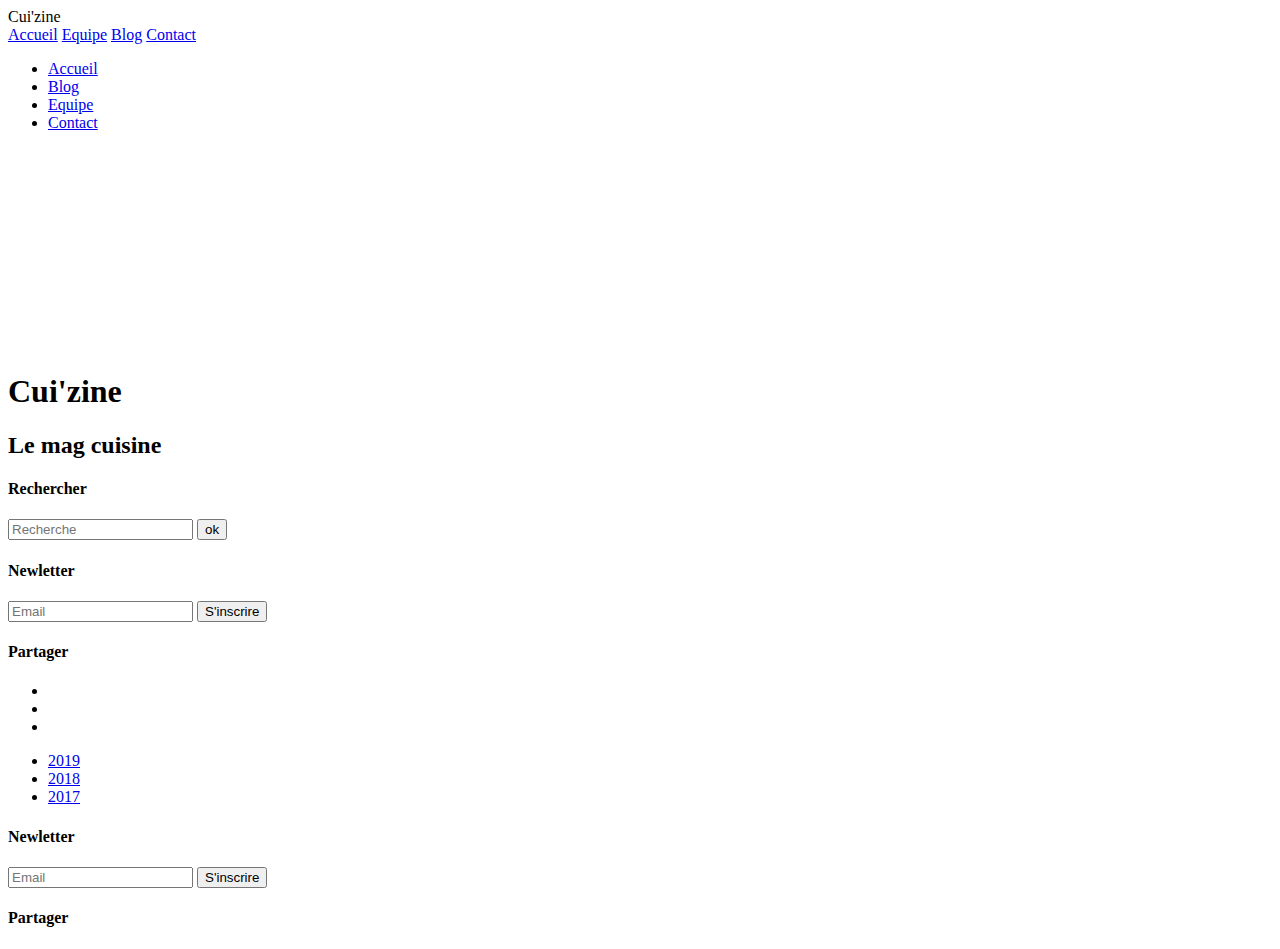
==== recipe.html @ 04ad89d7 "structure html de la cuisine fait" ====
<!DOCTYPE html>
<html lang="fr">
    <head>
        <meta charset="UTF-8">
        <meta name="viewport" content="width=device-width, initial-scale=1.0">
        
        <!-- ===== RESET  / NORMALIZE  CSS ===== -->
        <link rel="stylesheet" href="/assets/css/normalize.css">
        <link rel="stylesheet" href="/assets/css/reset.css">
        <!-- ===== BOX ICONS ===== -->
        <link href='https://unpkg.com/boxicons@2.0.7/css/boxicons.min.css' rel='stylesheet'>
        <!-- ===== CSS ===== -->
        <link rel="stylesheet" href="/assets/css/style.css">
        <title>Cui'zine</title>
    </head>
    <body>
        <!--========== SCROLL TOP ==========-->
        <div class="wrapper">
            <!--========== HEADER ==========-->
            <header class="header">
                <div class="brand">
                    <div class="logo">Cui'zine</div>
                    <nav class="navbar">
                        <a href="#">Accueil</a>
                        <a href="#">Equipe</a>
                        <a href="#">Blog</a>
                        <a href="#">Contact</a>
                    </nav>
                </div>
                <!--========== Toggle ==========-->
                <div class="menu">
                    <ul>
                        <li><a href="#" onclick="toggleMenu();">Accueil</a></li>
                        <li><a href="#" onclick="toggleMenu();">Blog</a></li>
                        <li><a href="#" onclick="toggleMenu();">Equipe</a></li>
                        <li><a href="#" onclick="toggleMenu();">Contact</a></li>
                    </ul>
                </div>
                <div class="header-title">
                    <img src="./assets/img/logo_square_white.png" alt="photo du logo" class="image">
                    <h1 class="g-title">
                        Cui'zine
                    </h1>
                    <h2 class="subtitle">Le mag cuisine</h2>
                </div>
        </header>
        <main class="main">







            <aside class="aside">
                <div class="search">
                    <h4 class="aside-title">Rechercher</h4>
                    <input type="text" class="recherche" placeholder="Recherche">
                    <button class="btn">ok</button>
                </div>
                <div class="new">
                    <h4 class="aside-title">Newletter</h4>
                    <input type="email" class="recherche" placeholder="Email">
                    <button class="btn">S'inscrire</button>
                </div>
                <div class="social">
                    <h4 class="aside-title">Partager</h4>
                    <div class="reseau">
                        <box-icon name='facebook-square' type='logo' ></box-icon>
                        <box-icon name='instagram' type='logo' ></box-icon>
                        <box-icon name='youtube' type='logo' ></box-icon>
                        <box-icon name='twitter' type='logo' ></box-icon>
                    </div>
                </div>
            </aside>
        </main>
        <footer class="footer">
            <div class="categories">
                <ul>
                    <li><a href="#"></a></li>
                    <li><a href="#"></a></li>
                    <li><a href="#"></a></li>
                </ul>
            </div>
            <div class="categories">
                <ul>
                    <li><a href="#">2019</a></li>
                    <li><a href="#">2018</a></li>
                    <li><a href="#">2017</a></li>
                </ul>
            </div>
            <div class="contact">
                <div class="new">
                    <h4 class="footer-title aside-title">Newletter</h4>
                    <input type="email" class="recherche" placeholder="Email">
                    <button class="btn">S'inscrire</button>
                </div>
                <div class="social">
                    <h4 class="footer-title aside-title">Partager</h4>
                    <div class="reseau">
                        <box-icon name='facebook-square' type='logo'></box-icon>
                        <box-icon name='instagram' type='logo'></box-icon>
                        <box-icon name='youtube' type='logo'></box-icon>
                        <box-icon name='twitter' type='logo'></box-icon>
                    </div>
                </div>
            </div>
        </footer>
    </div>





        <!--========== MENU ==========-->



    <!--========== FOOTER ==========-->

    <!--========== MAIN JS ==========-->
    <script src="./assets/Js/main.js"></script>
    </body>
    </html>
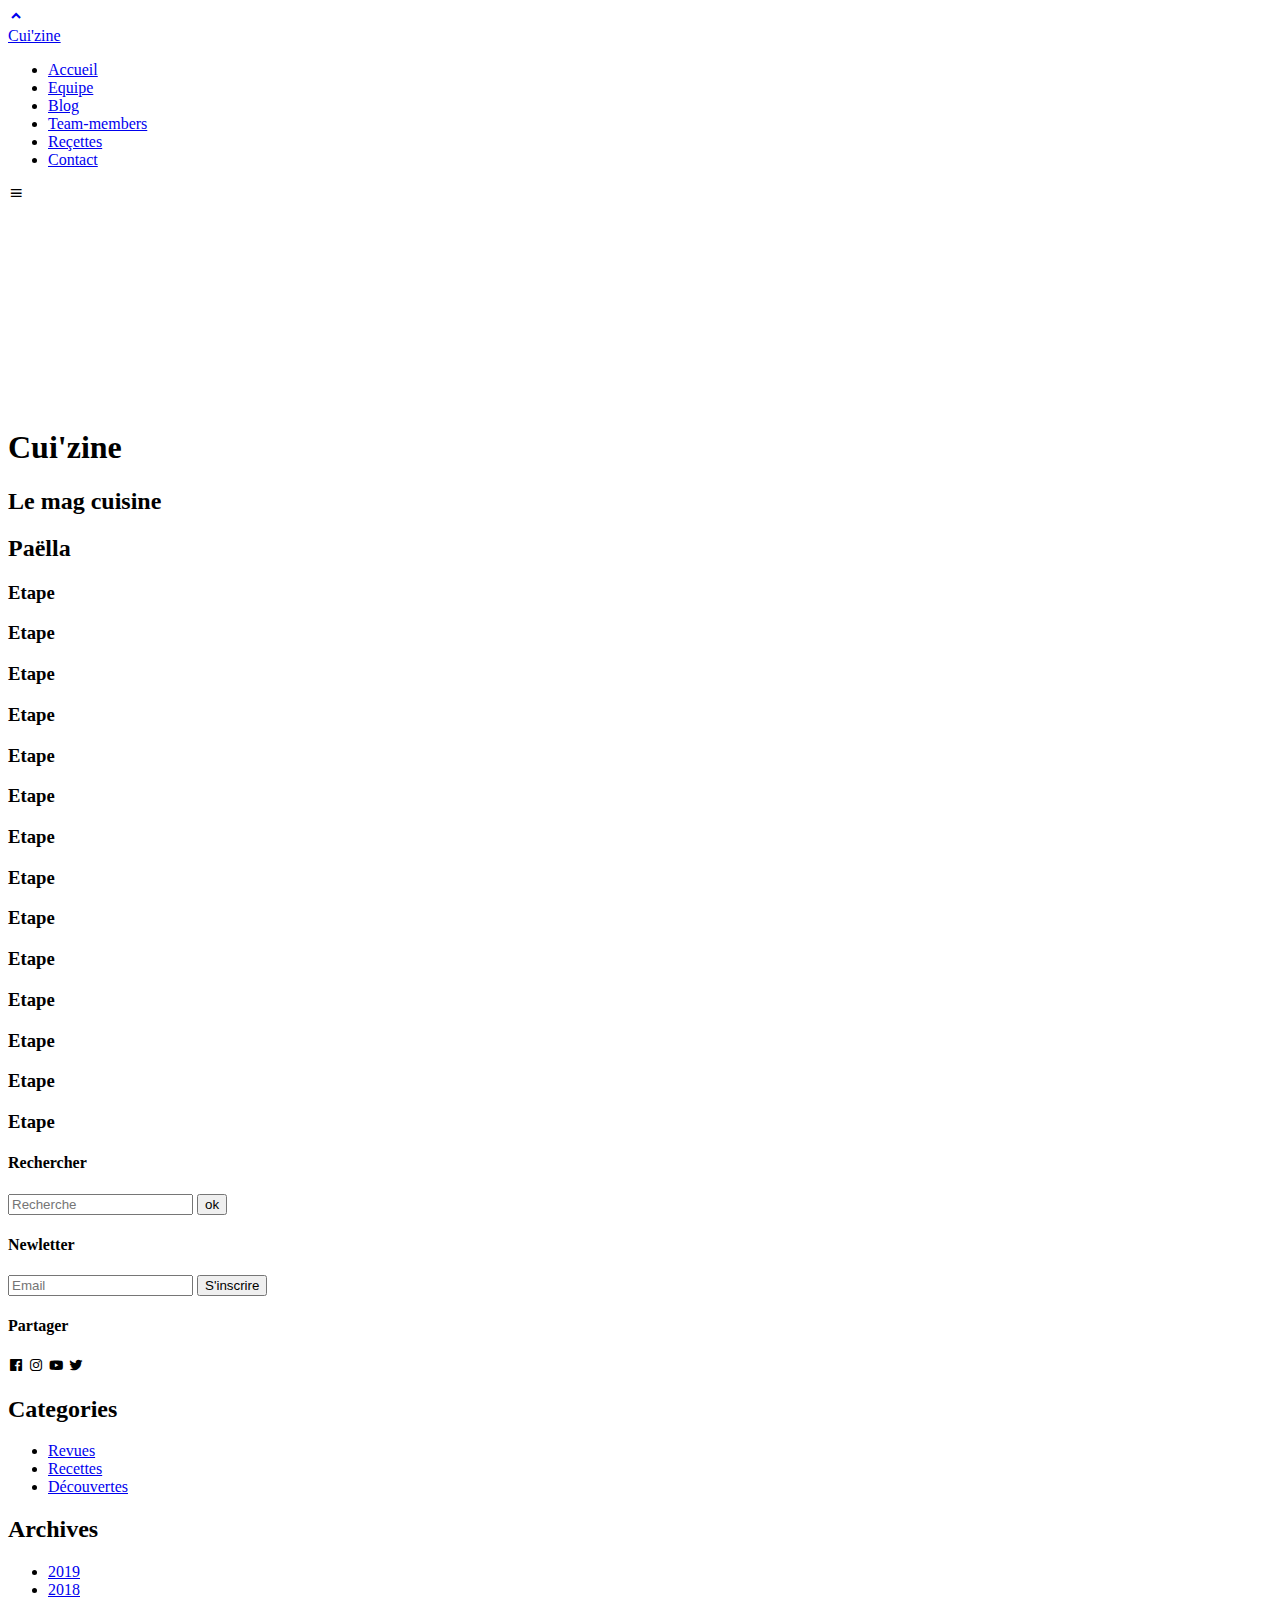
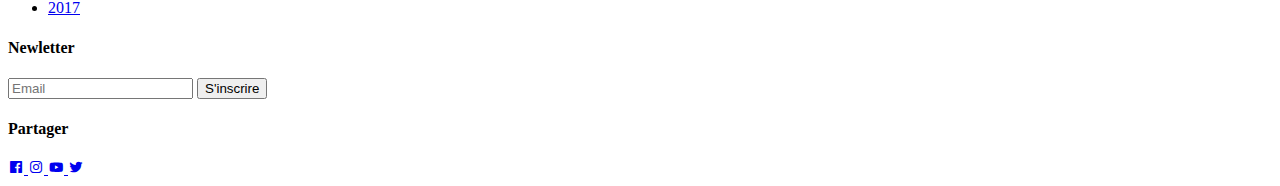
==== commit 39a71061: "navigation dropdown en js fait" ====
--- a/recipe.html
+++ b/recipe.html
@@ -3,56 +3,145 @@
     <head>
         <meta charset="UTF-8">
         <meta name="viewport" content="width=device-width, initial-scale=1.0">
-        
-        <!-- ===== RESET  / NORMALIZE  CSS ===== -->
+
+        <!-- ===== SWIPER CSS ===== -->
         <link rel="stylesheet" href="/assets/css/normalize.css">
         <link rel="stylesheet" href="/assets/css/reset.css">
+      
         <!-- ===== BOX ICONS ===== -->
         <link href='https://unpkg.com/boxicons@2.0.7/css/boxicons.min.css' rel='stylesheet'>
+
         <!-- ===== CSS ===== -->
         <link rel="stylesheet" href="/assets/css/style.css">
+
         <title>Cui'zine</title>
     </head>
     <body>
-        <!--========== SCROLL TOP ==========-->
-        <div class="wrapper">
-            <!--========== HEADER ==========-->
-            <header class="header">
-                <div class="brand">
-                    <div class="logo">Cui'zine</div>
-                    <nav class="navbar">
-                        <a href="#">Accueil</a>
-                        <a href="#">Equipe</a>
-                        <a href="#">Blog</a>
-                        <a href="#">Contact</a>
-                    </nav>
-                </div>
-                <!--========== Toggle ==========-->
-                <div class="menu">
-                    <ul>
-                        <li><a href="#" onclick="toggleMenu();">Accueil</a></li>
-                        <li><a href="#" onclick="toggleMenu();">Blog</a></li>
-                        <li><a href="#" onclick="toggleMenu();">Equipe</a></li>
-                        <li><a href="#" onclick="toggleMenu();">Contact</a></li>
+        <!--===== SCROLL TOP =====-->
+        <a href="#" class="scrolltop" id="scrolltop">
+            <i class='bx bxs-chevron-up scrolltop__icon' ></i>
+        </a>
+        
+        <!--===== HEADER =====-->
+        <header class="l-header" id="header">
+            <nav class="nav bd-container">
+                <a href="#" class="nav__logo">Cui'zine</a>
+                <div class="nav__menu" id="nav-menu">
+                    <ul class="nav__list">
+                        <li class="nav__item"><a href="homePage.html" class="nav__link ">Accueil</a></li>
+                        <li class="nav__item"><a href="team.html" class="nav__link">Equipe</a></li>
+                        <li class="nav__item"><a href="./post.html" class="nav__link">Blog</a></li>
+                        <li class="nav__item "><a href="./team-member.html" class="nav__link">Team-members</a></li>
+                        <li class="nav__item"><a href="./recipe.html" class="nav__link">Reçettes</a></li> 
+                        <li class="nav__item"><a href="./contact.html" class="nav__link">Contact</a></li>
                     </ul>
                 </div>
+                <div class="nav__toggle" id="nav-toggle">
+                    <i class='bx bx-menu'></i>
+                </div>
+            </nav>
+        </header>
+
+        <main class="l-main">
+            <!--===== HOME =====-->
+            <section class="home" id="home">
                 <div class="header-title">
-                    <img src="./assets/img/logo_square_white.png" alt="photo du logo" class="image">
+                    <div class="header-image">
+                        <img src="./assets/img/logo_square_white.png" alt="photo du logo" class="h-image">
+                    </div>
                     <h1 class="g-title">
                         Cui'zine
                     </h1>
                     <h2 class="subtitle">Le mag cuisine</h2>
                 </div>
-        </header>
-        <main class="main">
-
-
-
-
-
-
-
-            <aside class="aside">
+            </section>
+
+            <section class="l-section">
+                <h2 class="section-article">Paëlla</h2>
+                <span class="ingredient"></span>
+                <span class="ingredient"></span>
+                <span class="ingredient"></span>
+                <span class="ingredient"></span>
+                <span class="ingredient"></span>
+                <span class="ingredient"></span>
+                <span class="ingredient"></span>
+                <span class="ingredient"></span>
+                <span class="ingredient"></span>
+                <span class="ingredient"></span>
+                <span class="ingredient"></span>
+                <span class="ingredient"></span>
+                <span class="ingredient"></span>
+                <span class="ingredient"></span>
+                <span class="ingredient"></span>
+                <span class="ingredient"></span>
+                <span class="ingredient"></span>
+                <span class="ingredient"></span>
+            </section>
+            <section class="l-section">
+                <div class="info">
+                    <p class="temp">
+                        <box-icon type='solid' name='timer'></box-icon>
+                    </p>
+                </div>
+                <div class="step">
+                    <h3 class="step-article">Etape</h3>
+                    <p class="para"></p>
+                </div>
+                <div class="step">
+                    <h3 class="step-article">Etape</h3>
+                    <p class="para"></p>
+                </div>
+                <div class="step">
+                    <h3 class="step-article">Etape</h3>
+                    <p class="para"></p>
+                </div>
+                <div class="step">
+                    <h3 class="step-article">Etape</h3>
+                    <p class="para"></p>
+                </div>
+                <div class="step">
+                    <h3 class="step-article">Etape</h3>
+                    <p class="para"></p>
+                </div>
+                <div class="step">
+                    <h3 class="step-article">Etape</h3>
+                    <p class="para"></p>
+                </div>
+                <div class="step">
+                    <h3 class="step-article">Etape</h3>
+                    <p class="para"></p>
+                </div>
+                <div class="step">
+                    <h3 class="step-article">Etape</h3>
+                    <p class="para"></p>
+                </div>
+                <div class="step">
+                    <h3 class="step-article">Etape</h3>
+                    <p class="para"></p>
+                </div>
+                <div class="step">
+                    <h3 class="step-article">Etape</h3>
+                    <p class="para"></p>
+                </div>
+                <div class="step">
+                    <h3 class="step-article">Etape</h3>
+                    <p class="para"></p>
+                </div>
+                <div class="step">
+                    <h3 class="step-article">Etape</h3>
+                    <p class="para"></p>
+                </div>
+                <div class="step">
+                    <h3 class="step-article">Etape</h3>
+                    <p class="para"></p>
+                </div>
+                <div class="step">
+                    <h3 class="step-article">Etape</h3>
+                    <p class="para"></p>
+                </div>
+            </section>
+
+            <aside class="l-aside">
                 <div class="search">
                     <h4 class="aside-title">Rechercher</h4>
                     <input type="text" class="recherche" placeholder="Recherche">
@@ -66,59 +155,61 @@
                 <div class="social">
                     <h4 class="aside-title">Partager</h4>
                     <div class="reseau">
-                        <box-icon name='facebook-square' type='logo' ></box-icon>
-                        <box-icon name='instagram' type='logo' ></box-icon>
-                        <box-icon name='youtube' type='logo' ></box-icon>
-                        <box-icon name='twitter' type='logo' ></box-icon>
+                        <i class='bx bxl-facebook-square' ></i>
+                        <i class='bx bxl-instagram' ></i>
+                        <i class='bx bxl-youtube' ></i>
+                        <i class='bx bxl-twitter' ></i>
                     </div>
                 </div>
             </aside>
-        </main>
-        <footer class="footer">
-            <div class="categories">
-                <ul>
-                    <li><a href="#"></a></li>
-                    <li><a href="#"></a></li>
-                    <li><a href="#"></a></li>
-                </ul>
+    </main>
+    <footer class="footer">
+        <div class="categories">
+            <h2 class="footer-title">Categories</h2>
+            <ul>
+                <li><a href="#">Revues</a></li>
+                <li><a href="#">Recettes</a></li>
+                <li><a href="#">Découvertes</a></li>
+            </ul>
+        </div>
+        <div class="categories">
+            <h2 class="footer-title">Archives</h2>
+            <ul>
+                <li><a href="#">2019</a></li>
+                <li><a href="#">2018</a></li>
+                <li><a href="#">2017</a></li>
+            </ul>
+        </div>
+        <div class="contact">
+            <div class="new">
+                <h4 class="footer-title aside-title">Newletter</h4>
+                <input type="email" class="recherche" placeholder="Email">
+                <button class="btn">S'inscrire</button>
             </div>
-            <div class="categories">
-                <ul>
-                    <li><a href="#">2019</a></li>
-                    <li><a href="#">2018</a></li>
-                    <li><a href="#">2017</a></li>
-                </ul>
+            <div class="social">
+                <h4 class="footer-title aside-title">Partager</h4>
+                <div class="reseau">
+                    <a href="#">
+                        <i class='bx bxl-facebook-square' ></i>
+                    </a>
+                    <a href="#">
+                        <i class='bx bxl-instagram' ></i>
+                    </a>
+                    <a href="#">
+                        <i class='bx bxl-youtube' ></i>
+                    </a>
+                    <a href="#">
+                        <i class='bx bxl-twitter' ></i>
+                    </a>
+                </div>
             </div>
-            <div class="contact">
-                <div class="new">
-                    <h4 class="footer-title aside-title">Newletter</h4>
-                    <input type="email" class="recherche" placeholder="Email">
-                    <button class="btn">S'inscrire</button>
-                </div>
-                <div class="social">
-                    <h4 class="footer-title aside-title">Partager</h4>
-                    <div class="reseau">
-                        <box-icon name='facebook-square' type='logo'></box-icon>
-                        <box-icon name='instagram' type='logo'></box-icon>
-                        <box-icon name='youtube' type='logo'></box-icon>
-                        <box-icon name='twitter' type='logo'></box-icon>
-                    </div>
-                </div>
-            </div>
-        </footer>
-    </div>
-
-
-
-
-
-        <!--========== MENU ==========-->
-
-
-
-    <!--========== FOOTER ==========-->
-
-    <!--========== MAIN JS ==========-->
-    <script src="./assets/Js/main.js"></script>
-    </body>
-    </html>+        </div>
+    </footer>
+</div>
+<!--========== MENU ==========--> 
+<!--========== FOOTER ==========-->
+
+<!--========== MAIN JS ==========-->
+<script src="./assets/Js/main.js"></script>
+</body>
+</html>